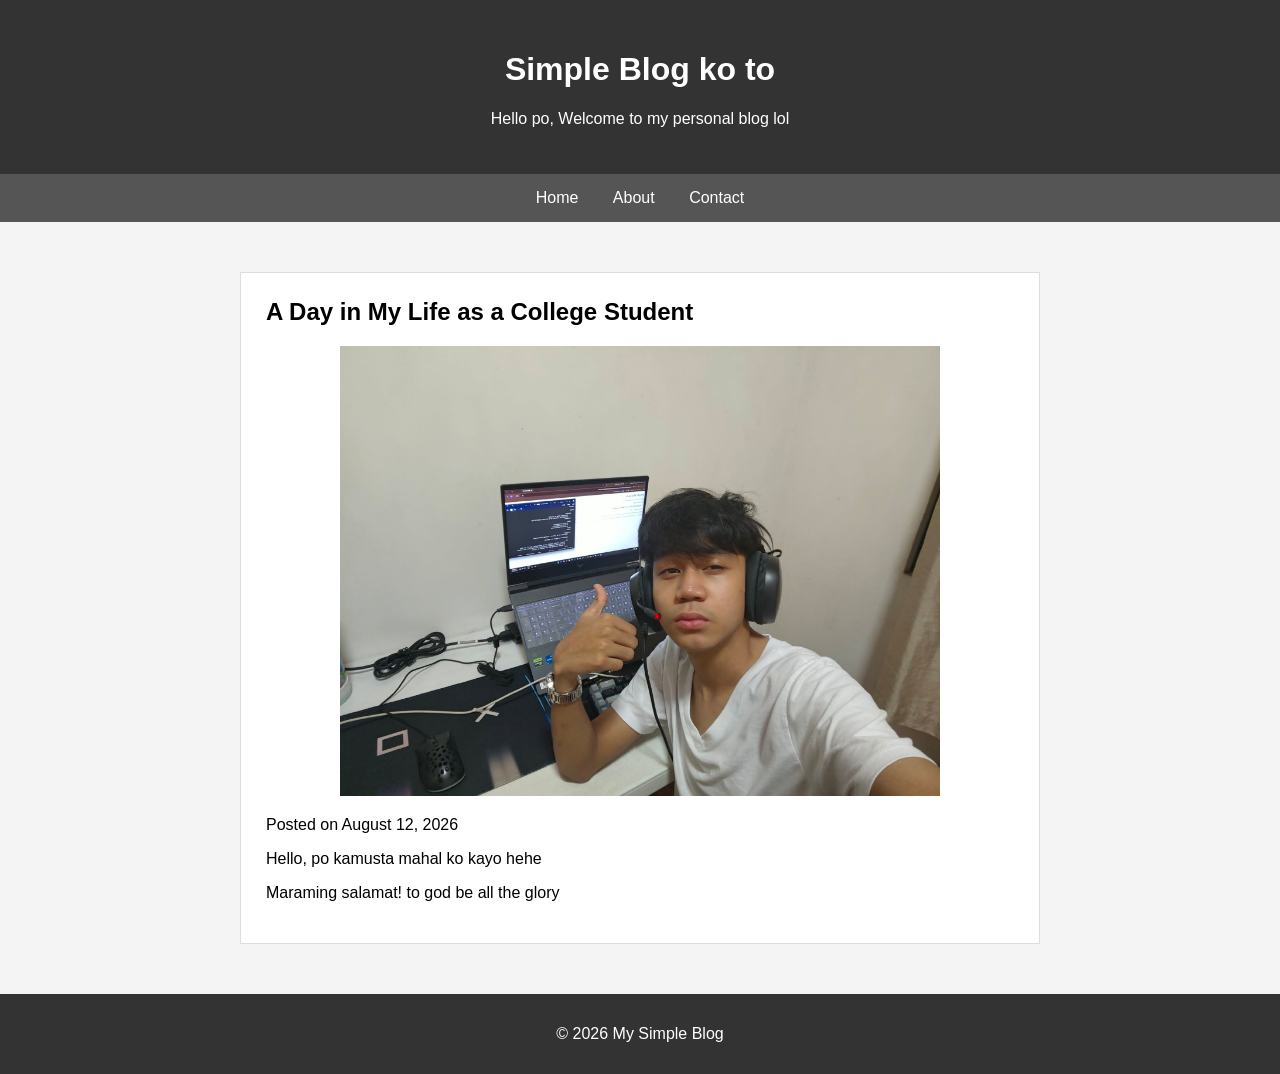
==== index.html @ 9858a177 "Add files via upload initial blog kinda" ====
<!DOCTYPE html>
<html>
<head>
    <title>My Simple Blog</title>
    <link rel="stylesheet" href="design.css">
</head>

<body>

    <header>
        <h1>Simple Blog ko to</h1>
        <p>Hello po, Welcome to my personal blog lol</p>
    </header>

    <nav>
    	<a href="#">Home</a>
    	<a href="#">About</a>
    	<a href="#">Contact</a>
    </nav>
    <main>

    <article>
        <h2>A Day in My Life as a College Student</h2>
	<img src="me.jpg" alt="hello its me">
	<p>Posted on August 12, 2026</p>

        <p>
            Hello, po kamusta mahal ko kayo hehe
        </p>

        <p>
            Maraming salamat! to god be all the glory
        </p>
    </article>

    </main>
    <footer>
        <p>&copy; 2026 My Simple Blog</p>
    </footer>
</body>
</html>
---- design.css ----
body {
    font-family: Arial, sans-serif;
    margin: 0;
    background-color: #f4f4f4;
}

header {
    background-color: #333;
    color: white;
    text-align: center;
    padding: 30px;
}

nav {
    background-color: #555;
    text-align: center;
    padding: 15px;
}

nav a {
    color: white;
    text-decoration: none;
    margin: 0 15px;
}

main {
    max-width: 800px;
    margin: 30px auto;
    padding: 20px;
}

article {
    background-color: white;
    padding: 25px;
    border: 1px solid #ddd;
}

article h2 {
    margin-top: 0;
}

article img {
    width: 100%;
    max-width: 600px;
    display: block;
    margin: 20px auto;
}

footer {
    background-color: #333;
    color: white;
    text-align: center;
    padding: 15px;
    margin-top: 30px;
}
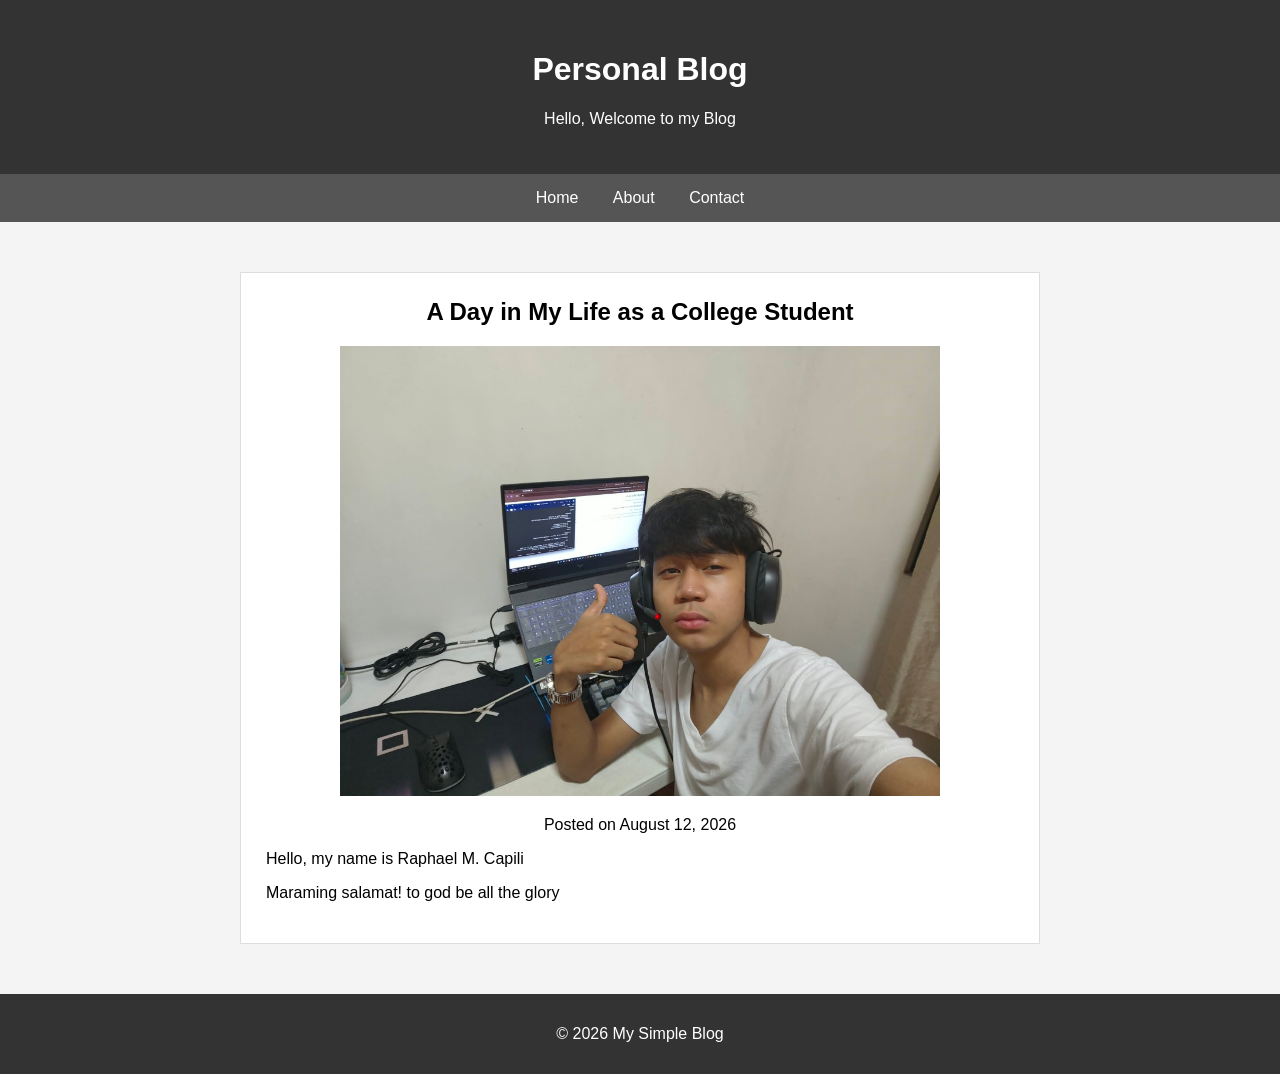
==== commit 3b479cad: "Change blog title and header text Updated blog title and header content." ====
--- a/index.html
+++ b/index.html
@@ -1,21 +1,22 @@
 <!DOCTYPE html>
 <html>
 <head>
-    <title>My Simple Blog</title>
+    <title>Webdev Project</title>
     <link rel="stylesheet" href="design.css">
 </head>
 
 <body>
 
     <header>
-        <h1>Simple Blog ko to</h1>
-        <p>Hello po, Welcome to my personal blog lol</p>
+        <h1>Personal Blog</h1>
+        <p>Hello, Welcome to my Blog</p>
     </header>
 
     <nav>
     	<a href="#">Home</a>
     	<a href="#">About</a>
     	<a href="#">Contact</a>
+	
     </nav>
     <main>
 
@@ -25,7 +26,7 @@
 	<p>Posted on August 12, 2026</p>
 
         <p>
-            Hello, po kamusta mahal ko kayo hehe
+            Hello, my name is Raphael M. Capili
         </p>
 
         <p>
@@ -38,4 +39,4 @@
         <p>&copy; 2026 My Simple Blog</p>
     </footer>
 </body>
-</html>+</html>
--- a/design.css
+++ b/design.css
@@ -52,4 +52,9 @@
     text-align: center;
     padding: 15px;
     margin-top: 30px;
-}+}
+
+article h2,
+article > p:first-of-type {
+    text-align: center;
+}
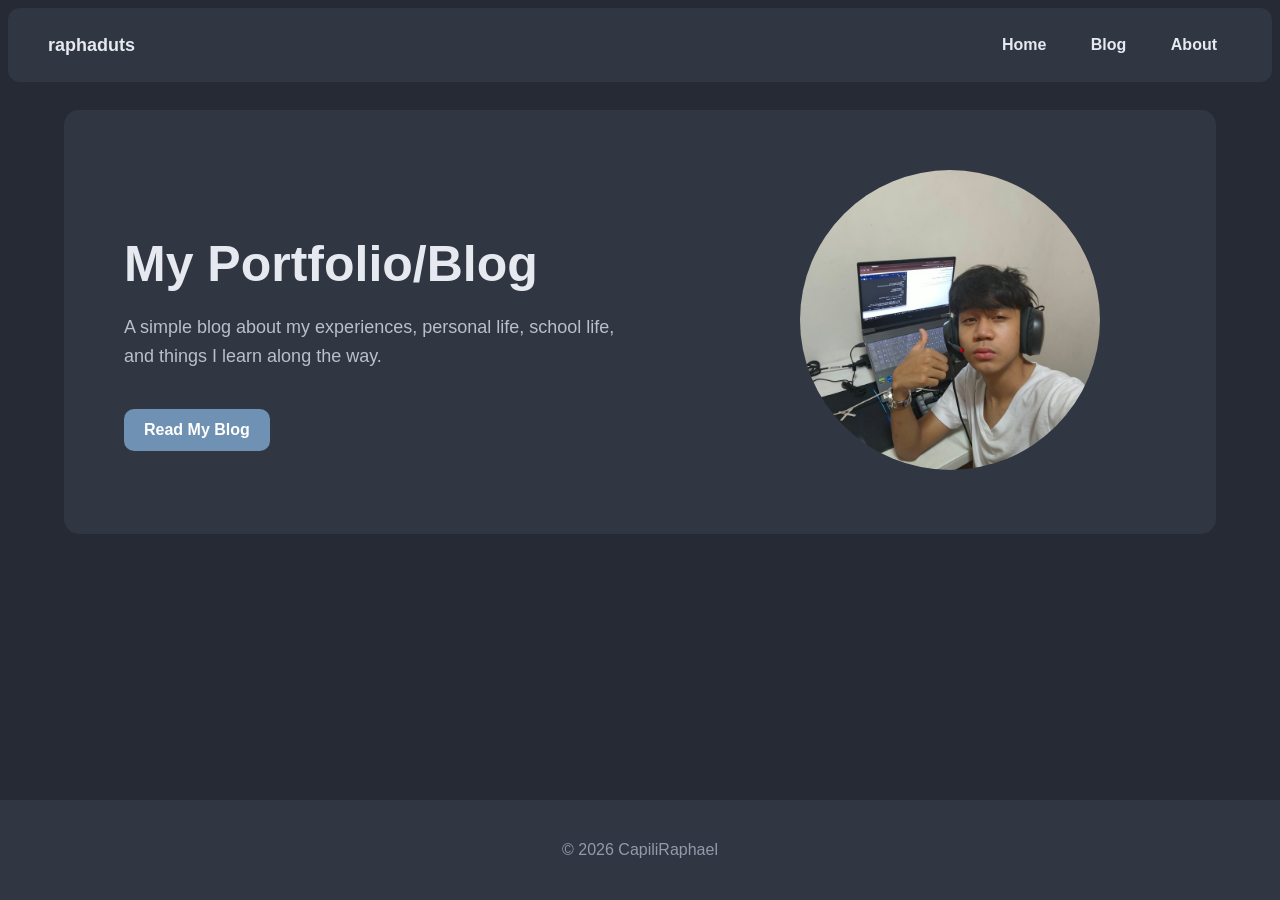
==== commit b47152fa: "Revamp index.html for portfolio presentation Updated the HTML structure to reflect a portfolio layou" ====
--- a/index.html
+++ b/index.html
@@ -1,42 +1,47 @@
 <!DOCTYPE html>
 <html>
 <head>
-    <title>Webdev Project</title>
+    <title>Portfolio ni Raph</title>
     <link rel="stylesheet" href="design.css">
 </head>
 
 <body>
 
     <header>
-        <h1>Personal Blog</h1>
-        <p>Hello, Welcome to my Blog</p>
+        <div class="logo">raphaduts</div>
+
+        <nav>
+            <a href="index.html">Home</a>
+            <a href="blog.html">Blog</a>
+            <a href="about.html">About</a>
+        </nav>
     </header>
 
-    <nav>
-    	<a href="#">Home</a>
-    	<a href="#">About</a>
-    	<a href="#">Contact</a>
-	
-    </nav>
     <main>
 
-    <article>
-        <h2>A Day in My Life as a College Student</h2>
-	<img src="me.jpg" alt="hello its me">
-	<p>Posted on August 12, 2026</p>
+    	<section class="noob">
 
-        <p>
-            Hello, my name is Raphael M. Capili
-        </p>
+    	   <div class="noob-text">
+       		 <h1>My Portfolio/Blog</h1>
 
-        <p>
-            Maraming salamat! to god be all the glory
-        </p>
-    </article>
+       		 <p>
+          	     A simple blog about my experiences, personal life, school life, and things I learn along the way.
+        	 </p>
+
+        	<a href="blog.html" class="button">Read My Blog</a>
+    		</div>
+
+    	    <div class="noob-image">
+        	<img src="me.jpg" alt="hi its me">
+    	    </div>
+
+	</section>
 
     </main>
+
     <footer>
-        <p>&copy; 2026 My Simple Blog</p>
+        <p>&copy; 2026 CapiliRaphael</p>
     </footer>
+
 </body>
 </html>
--- a/design.css
+++ b/design.css
@@ -1,60 +1,353 @@
+* {
+    box-sizing: border-box;
+}
+
 body {
-    font-family: Arial, sans-serif;
+    font-family: ui-rounded, "Arial Rounded MT Bold", "Helvetica Rounded", sans-serif;
     margin: 0;
-    background-color: #f4f4f4;
-}
+
+    background-color: #252a34;
+    color: #e6e9ef;
+
+    min-height: 100vh;
+    display: flex;
+    flex-direction: column;
+}
+
+main {
+    flex: 1;
+}
+
+
+/* HEADER */
 
 header {
-    background-color: #333;
+    background-color: #303642;
+
+    margin: 8px;
+    padding: 20px 40px;
+
+    display: flex;
+    justify-content: space-between;
+    align-items: center;
+
+    border-radius: 12px;
+}
+
+.logo {
+    font-size: 18px;
+    font-weight: bold;
+}
+
+
+/* NAVIGATION */
+
+nav a {
+    display: inline-block;
+
+    color: #e6e9ef;
+    text-decoration: none;
+
+    margin-left: 10px;
+    padding: 8px 15px;
+
+    border-radius: 10px;
+
+    font-weight: bold;
+}
+
+nav a:hover {
+    background-color: #414957;
+    color: #9bb7d4;
+}
+
+
+/* NOOB */
+
+.noob {
+    background-color: #303642;
+
+    width: 90%;
+    max-width: 1400px;
+
+    margin: 20px auto;
+    padding: 60px;
+
+    display: flex;
+    align-items: center;
+    justify-content: space-between;
+
+    border-radius: 15px;
+}
+
+.noob-text {
+    width: 50%;
+}
+
+.noob-text h1 {
+    font-size: 50px;
+    margin-bottom: 20px;
+}
+
+.noob-text p {
+    font-size: 18px;
+    line-height: 1.6;
+    color: #b8c0cc;
+}
+
+
+/* BUTTON */
+
+.button {
+    display: inline-block;
+
+    margin-top: 20px;
+    padding: 12px 20px;
+
+    background-color: #6f91b3;
     color: white;
+
+    text-decoration: none;
+
+    border-radius: 10px;
+
+    font-weight: bold;
+}
+
+.button:hover {
+    background-color: #587a9b;
+}
+
+
+/* NOOB IMAGE */
+
+.noob-image {
+    width: 40%;
     text-align: center;
+}
+
+.noob-image img {
+    width: 300px;
+    height: 300px;
+
+    object-fit: cover;
+
+    border-radius: 50%;
+}
+
+
+/* BLOG SECTION */
+
+#blog {
+    width: 90%;
+    max-width: 1400px;
+
+    margin: 50px auto;
+    padding: 0 20px;
+}
+
+.section-title {
+    margin-bottom: 30px;
+}
+
+.section-title h2 {
+    font-size: 32px;
+    margin-bottom: 5px;
+}
+
+.section-title p {
+    color: #929baa;
+}
+
+
+/* BLOG CARDS */
+
+.posts {
+    display: flex;
+    gap: 20px;
+    flex-wrap: wrap;
+}
+
+.post {
+    background-color: #303642;
+
+    flex: 1;
+    min-width: 250px;
+
     padding: 30px;
-}
-
-nav {
-    background-color: #555;
+
+    border-radius: 12px;
+}
+
+.post h3 {
+    font-size: 22px;
+}
+
+.post .date {
+    color: #929baa;
+    font-size: 14px;
+}
+
+.post p {
+    color: #b8c0cc;
+    line-height: 1.6;
+}
+
+
+/* FOOTER */
+
+footer {
+    background-color: #303642;
+
     text-align: center;
-    padding: 15px;
-}
-
-nav a {
-    color: white;
-    text-decoration: none;
-    margin: 0 15px;
-}
-
-main {
-    max-width: 800px;
-    margin: 30px auto;
+
+    padding: 25px;
+
+    margin-top: auto;
+
+    color: #929baa;
+}
+
+/* HOBBIES */
+
+#hobbies {
+    width: 90%;
+    max-width: 1400px;
+
+    margin: 50px auto;
+}
+
+.hobbies {
+    display: flex;
+    gap: 20px;
+}
+
+.hobby {
+    flex: 1;
+
+    background-color: #303642;
+
     padding: 20px;
-}
-
-article {
-    background-color: white;
-    padding: 25px;
-    border: 1px solid #ddd;
-}
-
-article h2 {
-    margin-top: 0;
-}
-
-article img {
+
+    border-radius: 12px;
+
+    text-align: center;
+}
+
+.hobby img {
     width: 100%;
-    max-width: 600px;
-    display: block;
-    margin: 20px auto;
-}
-
-footer {
-    background-color: #333;
-    color: white;
-    text-align: center;
-    padding: 15px;
-    margin-top: 30px;
-}
-
-article h2,
-article > p:first-of-type {
-    text-align: center;
-}
+    height: 250px;
+
+    object-fit: cover;
+
+    border-radius: 10px;
+}
+
+.hobby h3 {
+    color: #e6e9ef;
+    margin-bottom: 5px;
+}
+
+
+/* RESPONSIVE DESIGN */
+
+html {
+    scroll-behavior: smooth;
+}
+
+img {
+    max-width: 100%;
+    height: auto;
+}
+
+
+/* TABLET */
+
+@media (max-width: 900px) {
+
+    .noob {
+        padding: 40px;
+        gap: 30px;
+    }
+
+    .noob-text {
+        width: 55%;
+    }
+
+    .noob-text h1 {
+        font-size: 40px;
+    }
+
+    .noob-image {
+        width: 40%;
+    }
+
+    .noob-image img {
+        width: 250px;
+        height: 250px;
+    }
+
+}
+
+
+/* PHONE */
+
+@media (max-width: 600px) {
+
+    header {
+        margin: 5px;
+        padding: 15px 20px;
+
+        flex-direction: column;
+        gap: 15px;
+    }
+
+    nav a {
+        margin-left: 5px;
+        margin-right: 5px;
+        padding: 7px 10px;
+    }
+
+    .noob {
+        width: 90%;
+        padding: 30px 20px;
+
+        flex-direction: column;
+        text-align: center;
+    }
+
+    .noob-text {
+        width: 100%;
+    }
+
+    .noob-text h1 {
+        font-size: 32px;
+    }
+
+    .noob-text p {
+        font-size: 16px;
+    }
+
+    .noob-image {
+        width: 100%;
+    }
+
+    .noob-image img {
+        width: 200px;
+        height: 200px;
+    }
+
+    #blog {
+        width: 90%;
+        padding: 0;
+    }
+
+    .posts {
+        flex-direction: column;
+    }
+
+    .post {
+        width: 100%;
+    }
+
+}	
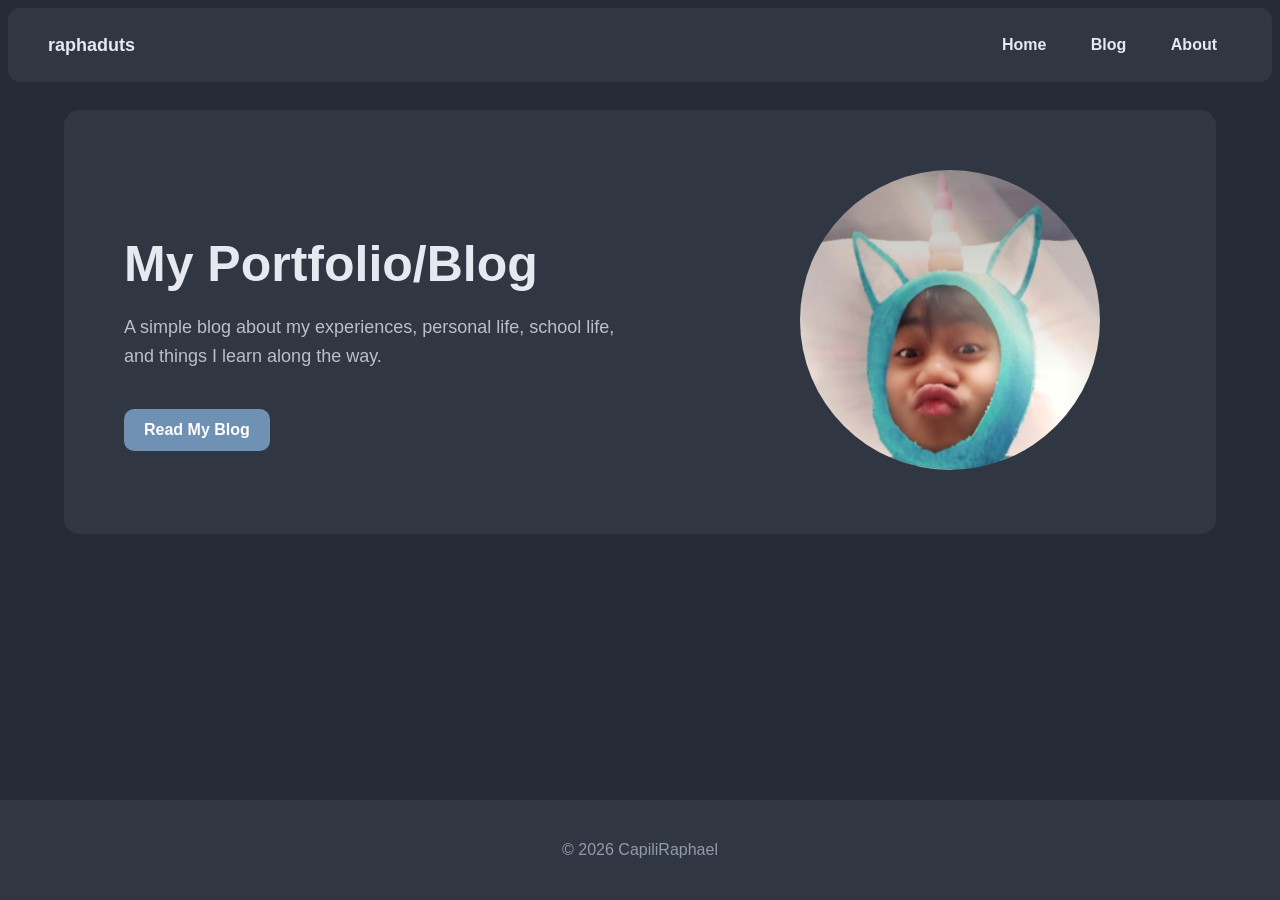
==== commit b6c56ad4: "Add files via upload" ====
--- a/index.html
+++ b/index.html
@@ -44,4 +44,4 @@
     </footer>
 
 </body>
-</html>
+</html>
--- a/design.css
+++ b/design.css
@@ -19,7 +19,7 @@
 }
 
 
-/* HEADER */
+
 
 header {
     background-color: #303642;
@@ -40,7 +40,7 @@
 }
 
 
-/* NAVIGATION */
+
 
 nav a {
     display: inline-block;
@@ -62,7 +62,7 @@
 }
 
 
-/* NOOB */
+
 
 .noob {
     background-color: #303642;
@@ -96,7 +96,7 @@
 }
 
 
-/* BUTTON */
+
 
 .button {
     display: inline-block;
@@ -119,7 +119,7 @@
 }
 
 
-/* NOOB IMAGE */
+
 
 .noob-image {
     width: 40%;
@@ -136,7 +136,7 @@
 }
 
 
-/* BLOG SECTION */
+
 
 #blog {
     width: 90%;
@@ -160,7 +160,7 @@
 }
 
 
-/* BLOG CARDS */
+
 
 .posts {
     display: flex;
@@ -194,7 +194,7 @@
 }
 
 
-/* FOOTER */
+
 
 footer {
     background-color: #303642;
@@ -208,7 +208,7 @@
     color: #929baa;
 }
 
-/* HOBBIES */
+
 
 #hobbies {
     width: 90%;
@@ -249,7 +249,7 @@
 }
 
 
-/* RESPONSIVE DESIGN */
+
 
 html {
     scroll-behavior: smooth;
@@ -261,7 +261,7 @@
 }
 
 
-/* TABLET */
+
 
 @media (max-width: 900px) {
 
@@ -290,7 +290,7 @@
 }
 
 
-/* PHONE */
+
 
 @media (max-width: 600px) {
 
@@ -350,4 +350,4 @@
         width: 100%;
     }
 
-}	
+}	
